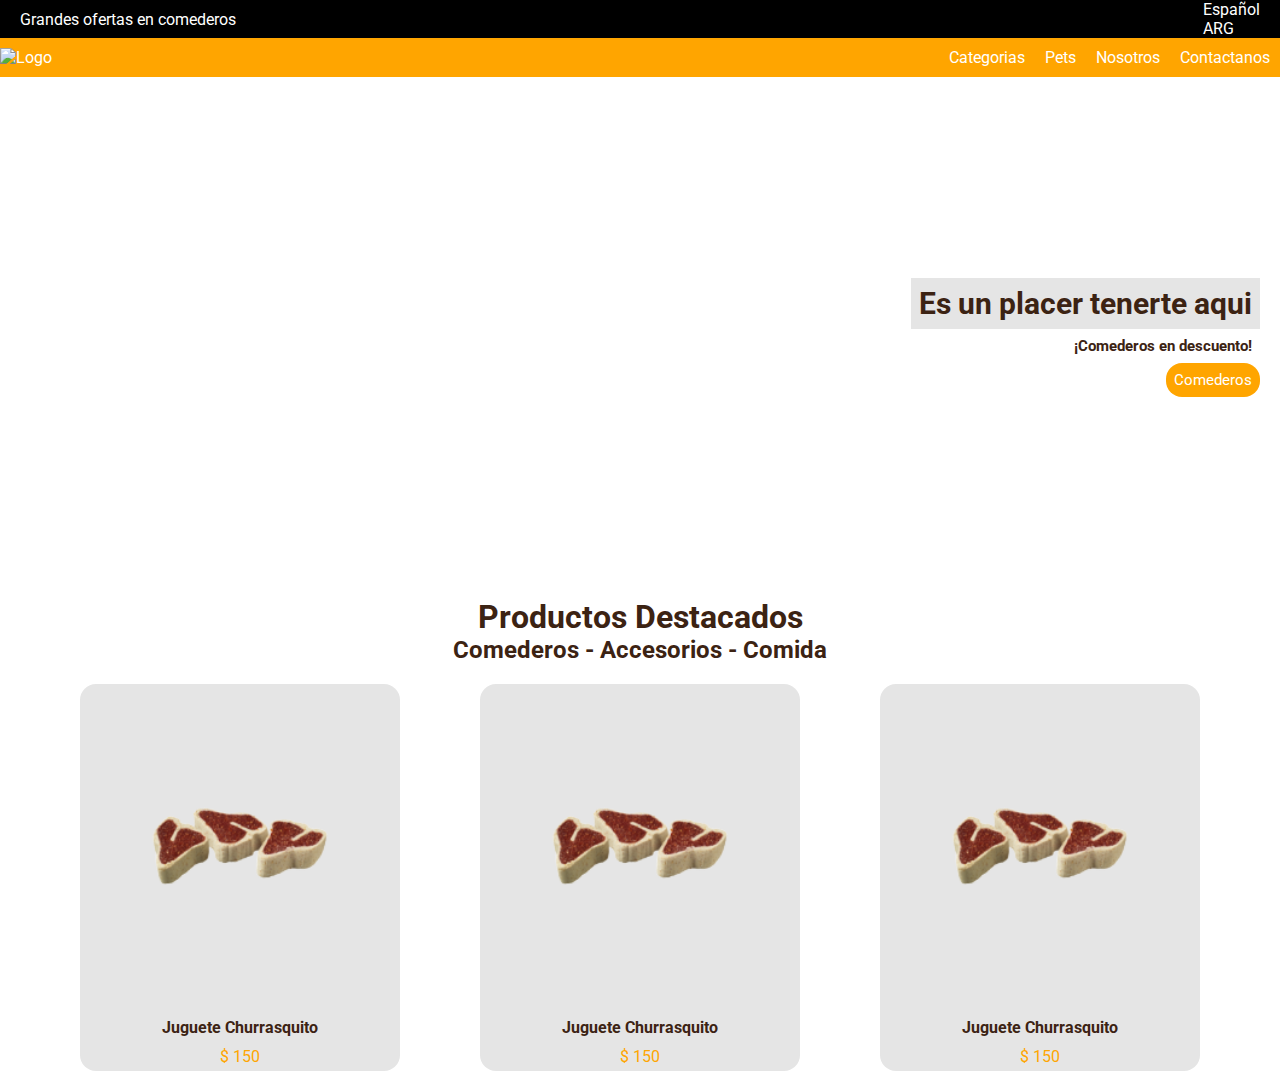
==== Pet/index.html @ fcd26f79 "avances clase 15" ====
<!DOCTYPE html>
<html lang="es">
  <head>
    <meta charset="UTF-8" />
    <meta http-equiv="X-UA-Compatible" content="IE=edge" />
    <meta name="viewport" content="width=device-width, initial-scale=1.0" />
    <link
      rel="stylesheet"
      href="https://use.fontawesome.com/releases/v5.15.3/css/all.css"
      integrity="sha384-SZXxX4whJ79/gErwcOYf+zWLeJdY/qpuqC4cAa9rOGUstPomtqpuNWT9wdPEn2fk"
      crossorigin="anonymous"
    />
    <link rel="stylesheet" href="css/style.css" />
    <title>Clase 6</title>
  </head>
  <body>
    <header>
      <div class="topbanner fondo-negro texto-blanco">
        <p>Grandes ofertas en comederos</p>
        <nav>
          <ul>
            <li>Español</li>
            <li>ARG</li>
          </ul>
        </nav>
      </div>
      <div class="menu fondo-naranja texto-blanco">
        <img src="img/Logo.png" alt="Logo" />
        <nav>
          <ul type="none">
            <li>
              <a class="sin-decoracion texto-blanco" href="#uno"
                ><i class="fas fa-paw"></i>Categorias</a
              >
            </li>
            <li>
              <a class="sin-decoracion texto-blanco" href="#uno"
                ><i class="fas fa-paw"></i>Pets</a
              >
            </li>
            <li>
              <a class="sin-decoracion texto-blanco" href="#uno"
                ><i class="fas fa-paw"></i>Nosotros</a
              >
            </li>
            <li>
              <a class="sin-decoracion texto-blanco" href="#uno"
                ><i class="fas fa-paw"></i>Contactanos</a
              >
            </li>
          </ul>
        </nav>
      </div>
    </header>
    <main>
      <section class="banner">
        <span class="texto-marron negrita fuente-30 fondo-blanco"
          >Es un placer tenerte aqui</span
        >
        <span class="texto-marron negrita fuente-15"
          >¡Comederos en descuento!</span
        >
        <span class="texto-blanco fondo-naranja fuente-15 redondeado"
          >Comederos</span
        >
      </section>
      <p class="texto-naranja fuente-40 centrar"><i class="fas fa-paw"></i></p>
      <h1 class="texto-marron centrar">Productos Destacados</h1>
      <h2 class="texto-marron centrar">Comederos - Accesorios - Comida</h2>
      <section class="vitrina flex-row">
        <article class="tarjeta">
          <img src="img/churrasquito.png" alt="imagen" />
          <p class="texto-marron centrar negrita">Juguete Churrasquito</p>
          <p class="texto-naranja centrar">$ 150</p>
        </article>
         <article class="tarjeta">
          <img src="img/churrasquito.png" alt="imagen" />
          <p class="texto-marron centrar negrita">Juguete Churrasquito</p>
          <p class="texto-naranja centrar">$ 150</p>
        </article>
         <article class="tarjeta">
          <img src="img/churrasquito.png" alt="imagen" />
          <p class="texto-marron centrar negrita">Juguete Churrasquito</p>
          <p class="texto-naranja centrar">$ 150</p>
        </article>
      </section>
    </main>
  </body>
</html>
---- Pet/css/style.css ----
@import url("https://fonts.googleapis.com/css2?family=Roboto");

* {
  margin: 0;
  padding: 0;
  box-sizing: border-box;
}

body {
  font-family: "Roboto", sans-serif;
}

.topbanner {
  display: flex;
  justify-content: space-between;
  align-items: center;
  padding: 0px 20px;
}

.topbanner nav ul li {
  list-style: none;
}

.menu {
  display: flex;
  justify-content: space-between;
  align-items: center;
}

.menu nav ul {
  display: flex;
  justify-content: space-between;
  align-items: center;
}

.menu nav ul li {
  padding: 10px;
}

.fondo-negro {
  background-color: black;
}

.fondo-naranja {
  background-color: orange;
}

.texto-blanco {
  color: white;
}

.texto-naranja {
  color: orange;
}

.centrar {
  text-align: center;
}

.sin-decoracion {
  text-decoration: none;
}

.texto-marron {
  color: #3c2313;
}

.negrita {
  font-weight: bold;
}

.fuente-30 {
  font-size: 30px;
}

.fuente-40 {
  font-size: 40px;
}

.fuente-15 {
  font-size: 15px;
}

.fondo-blanco {
  background-color: #e5e5e5;
}

.banner {
  background-image: url("../img/banner.png");
  width: 100%;
  height: 521px;
  background-size: cover;
  background-repeat: no-repeat;
  background-position: center;
  color: #3c2313;
  display: flex;
  flex-direction: column;
  justify-items: center;
  justify-content: center;
  align-items: flex-end;
}

.banner span {
  margin-right: 20px;
  padding: 8px;
}

.redondeado {
  border-radius: 16px 16px;
}

.flex-row {
  display: flex;
}

.flex-col {
  display: flex;
  flex-direction: column;
}

.vitrina {
  margin-top: 20px;
  justify-content: space-evenly;
}

.tarjeta{
    background-color: #e5e5e5;
    border-radius: 16px 16px;
    width: 25%;
}

.tarjeta p {
    padding: 5px;
}

.tarjeta img {
    width: 100%;
}
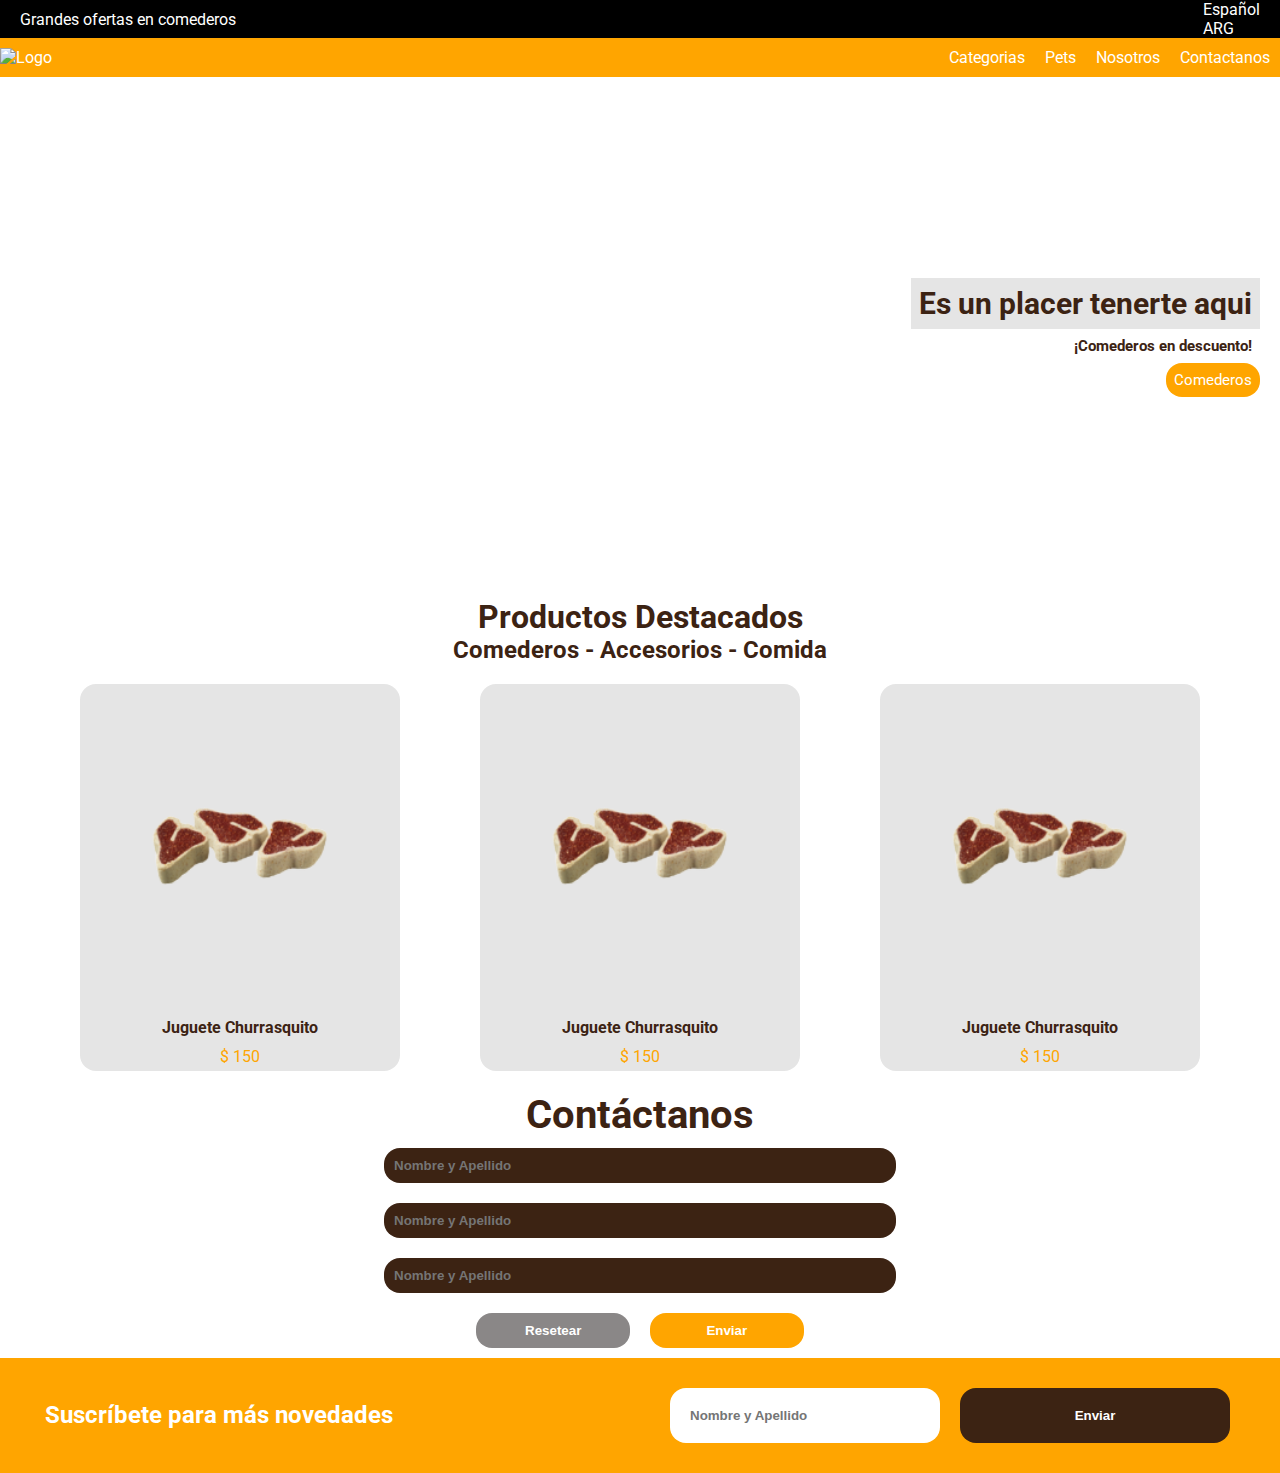
==== commit 771e38e7: "clase 18" ====
--- a/Pet/index.html
+++ b/Pet/index.html
@@ -73,17 +73,65 @@
           <p class="texto-marron centrar negrita">Juguete Churrasquito</p>
           <p class="texto-naranja centrar">$ 150</p>
         </article>
-         <article class="tarjeta">
+        <article class="tarjeta">
           <img src="img/churrasquito.png" alt="imagen" />
           <p class="texto-marron centrar negrita">Juguete Churrasquito</p>
           <p class="texto-naranja centrar">$ 150</p>
         </article>
-         <article class="tarjeta">
+        <article class="tarjeta">
           <img src="img/churrasquito.png" alt="imagen" />
           <p class="texto-marron centrar negrita">Juguete Churrasquito</p>
           <p class="texto-naranja centrar">$ 150</p>
         </article>
       </section>
+      <section>
+        <h2 class="texto-marron fuente-40 centrar">Contáctanos</h2>
+        <form>
+          <div>
+            <label for="Nombre">Nombre</label>
+            <input
+              type="text"
+              id="Nombre"
+              name="Nombre"
+              placeholder="Nombre y Apellido"
+            />
+          </div>
+          <div>
+            <label for="Nombre">Nombre</label>
+            <input
+              type="text"
+              id="Nombre"
+              name="Nombre"
+              placeholder="Nombre y Apellido"
+            />
+          </div>
+          <div>
+            <label for="Nombre">Nombre</label>
+            <input
+              type="text"
+              id="Nombre"
+              name="Nombre"
+              placeholder="Nombre y Apellido"
+            />
+          </div>
+          <div>
+            <input type="reset" value="Resetear">
+            <input type="submit" value="Enviar">
+          </div>
+        </form>
+      </section>
+      <section class="news-letter fondo-naranja">
+        <h2 class="texto-blanco"><span class="icono icono-correo"></span> Suscríbete para más novedades</h2>
+        <form>
+          <input
+              type="text"
+              id="Nombre"
+              name="Nombre"
+              placeholder="Nombre y Apellido"
+            />
+            <input type="submit" value="Enviar">
+        </form>
+      </section>
     </main>
   </body>
 </html>
--- a/Pet/css/style.css
+++ b/Pet/css/style.css
@@ -119,7 +119,7 @@
 }
 
 .vitrina {
-  margin-top: 20px;
+  margin: 20px 0 20px 0;
   justify-content: space-evenly;
 }
 
@@ -137,3 +137,91 @@
     width: 100%;
 }
 
+input{
+   background: #3C2313;
+   border-radius: 16px;
+   padding: 10px;
+   color: white;
+   font-weight: bold;
+   margin: 10px;
+   width: 50%;
+   border: none;
+}
+
+input:focus{
+    outline: none;
+}
+
+label{
+    display: none;
+}
+
+section form {
+    display: flex;
+    flex-direction: column;
+    justify-content: center;
+    align-items: center;
+}
+
+section form div  {
+    width: 80%;
+    display: flex;
+    justify-content: center;
+    align-items: center;
+}
+
+input[type="reset"]{
+    background: #8A8787;
+}
+
+input[type="submit"]{
+    background: orange;
+}
+
+
+input[type="reset"], input[type="submit"]{
+    width: 15%;
+}
+
+.news-letter{
+  display: flex;
+  justify-content: space-between;
+  align-items: center;
+  padding: 20px;
+}
+
+.icono::before{
+  display: inline-block;
+  font-style: normal;
+  font-variant: normal;
+  text-rendering: auto;
+  font-family: "Font Awesome 5 Free"; 
+  font-weight: 900;
+  content: "\f48b";
+}
+
+.icono-correo::before{
+  content: "\f48b";
+}
+
+.news-letter form{
+  display: flex;
+  flex-direction: row !important;
+  justify-content: space-between;
+  align-items: center;
+  padding: 0 20px;
+  width: 50%;
+}
+
+
+.news-letter form input{
+   background: white;
+   color: black;
+   width: 100%;
+   padding: 20px;
+}
+
+.news-letter form input[type="submit"]{
+   background: #3C2313;
+   color: white;
+}